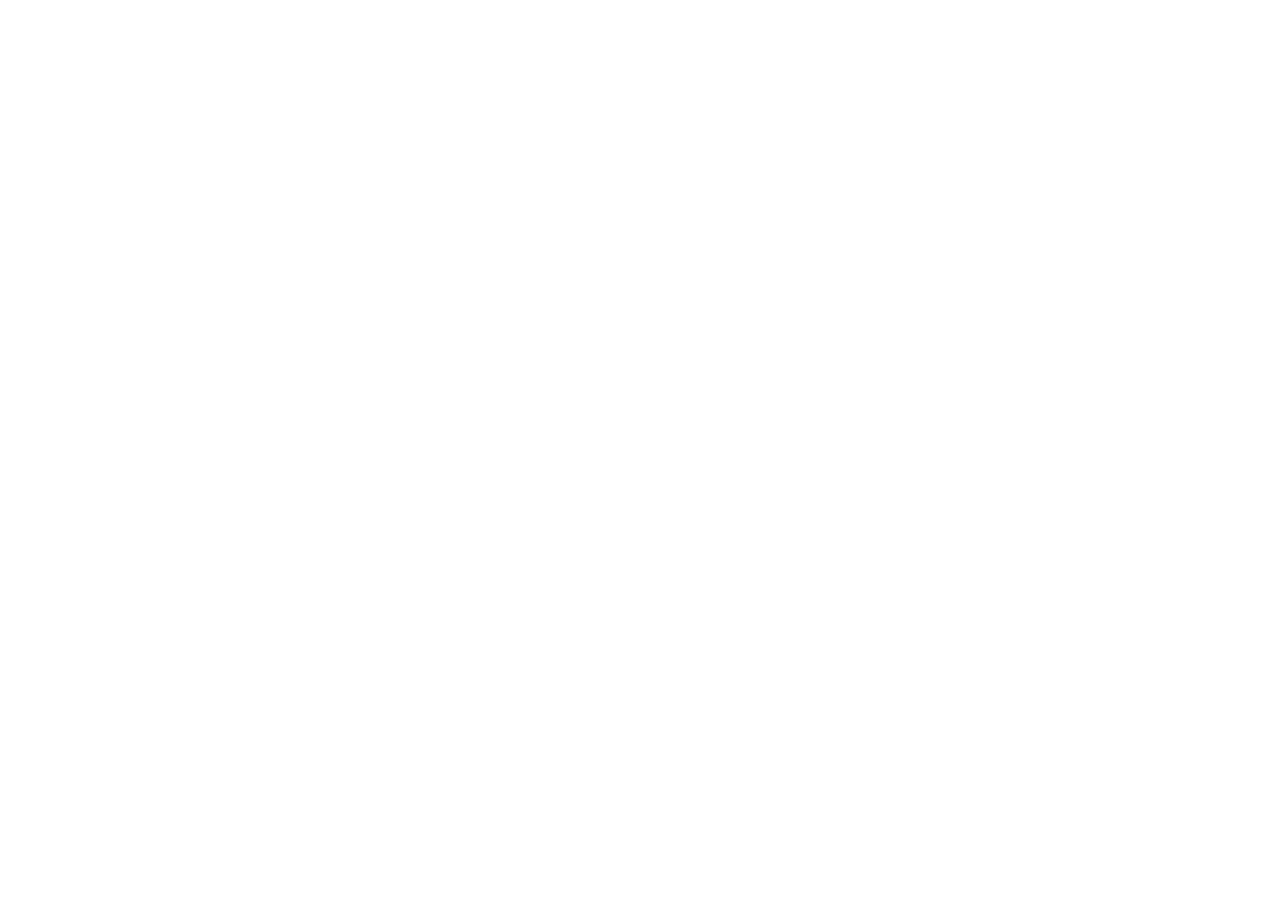
==== index.html @ d8bb0363 "premiere sauvegarde" ====
<!DOCTYPE html>
<html lang="en">
<head>
    <meta charset="UTF-8">
    <meta name="viewport" content="width=device-width, initial-scale=1.0">
    <title>Document</title>
</head>
<body>
    
</body>
</html>
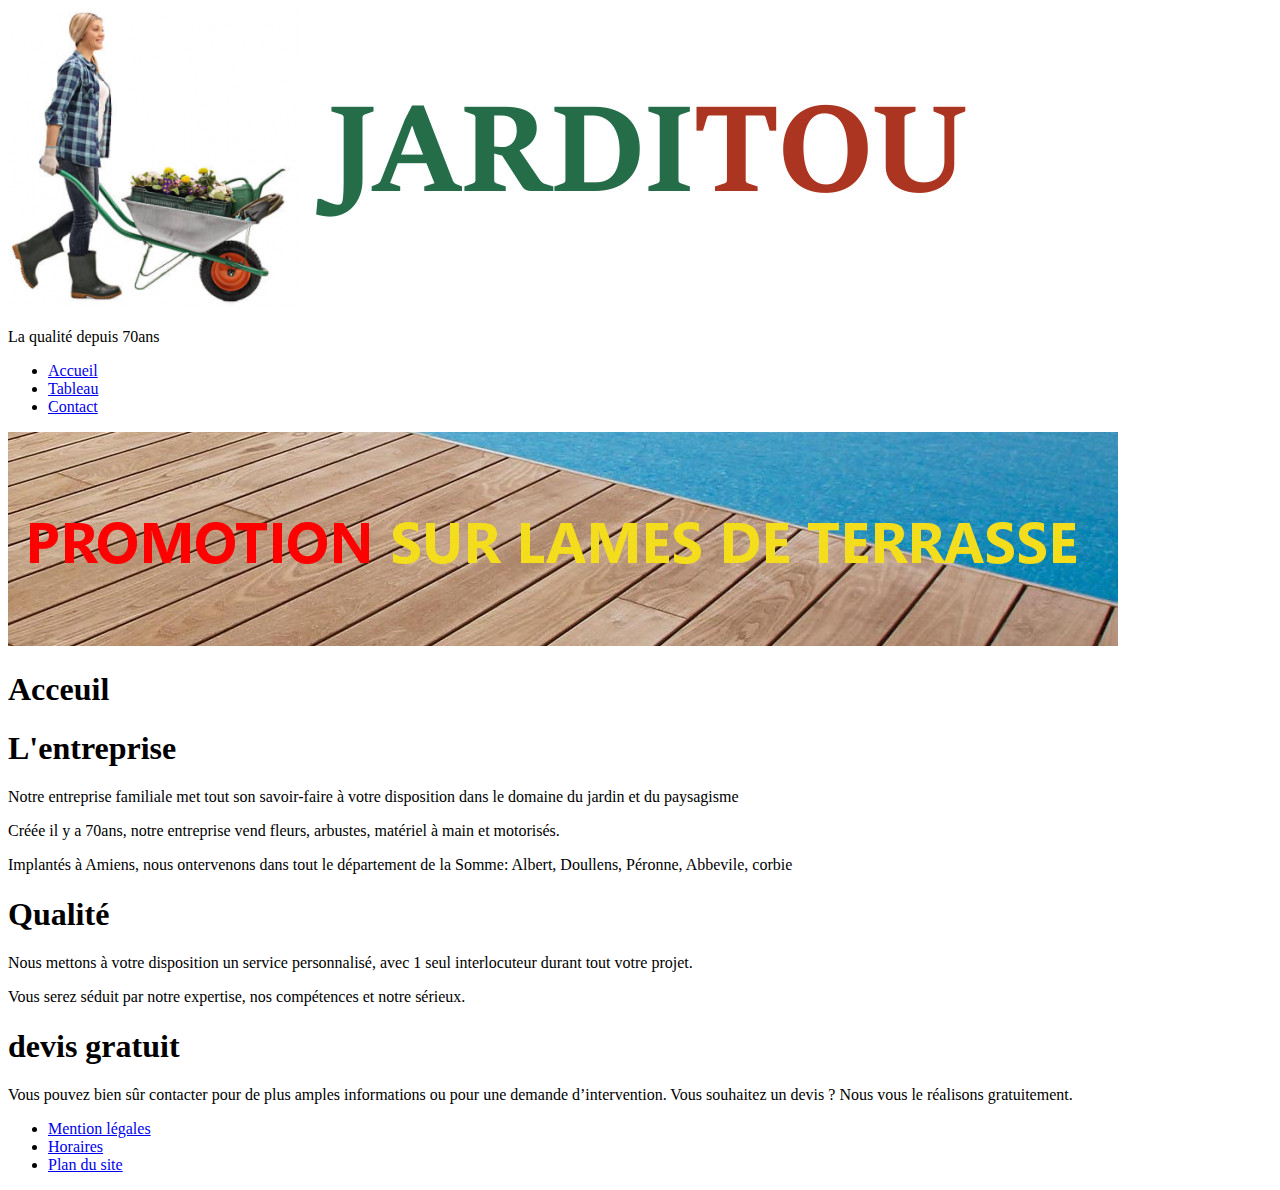
==== commit c2c12b49: "VF HTML" ====
--- a/index.html
+++ b/index.html
@@ -3,9 +3,53 @@
 <head>
     <meta charset="UTF-8">
     <meta name="viewport" content="width=device-width, initial-scale=1.0">
-    <title>Document</title>
+    <title>index</title>
 </head>
 <body>
     
+    <header>
+        <img src="jarditou-css/src/img/jarditou_logo.jpg" titre="logo jarditou" alt="logo jarditou"> 
+        <p>La qualité depuis 70ans </p>
+    
+        <nav>
+            <ul>
+                <li> <a href="index.html" title="accueil">Accueil</a> </li>
+                <li> <a href="tableau.html" title="tableau">Tableau</a> </li>
+                <li> <a href="contact.html" title="contact">Contact</a> </li>
+            </ul>
+        </nav>
+
+        <img src="jarditou-css/src/img/promotion.jpg" titre="promotion" alt="promotion">
+
+        <H1>Acceuil</H1>
+    </header>
+
+    <article>
+        <h1>L'entreprise</h1>
+    
+            <p>Notre entreprise familiale met tout son savoir-faire à votre disposition dans le domaine du jardin et du paysagisme</p>
+            <p>Créée il y a 70ans, notre entreprise vend fleurs, arbustes, matériel à main et motorisés.</p>
+            <p>Implantés à Amiens, nous ontervenons dans tout le département de la Somme: Albert, Doullens, Péronne, Abbevile, corbie</p>
+    </article>
+    <article>
+        <h1>Qualité</h1>
+            <p>Nous mettons à votre disposition un service personnalisé, avec 1 seul interlocuteur durant tout votre projet.</p>
+            <p>Vous serez séduit par notre expertise, nos compétences et notre sérieux.</p>
+    </article>
+    <article>
+        <h1>devis gratuit</h1>
+            <p>Vous pouvez bien sûr contacter pour de plus amples informations ou pour une demande d’intervention. Vous souhaitez un devis ? Nous vous le réalisons gratuitement.</p>
+    </article>
+
+    <footer>
+        <nav>
+            <ul>
+                <li> <a href="index.html" titre="mentions légales">Mention légales</a></li>
+                <li> <a href="index.html" titre="Horaires">Horaires</a></li>
+                <li> <a href="index.html" titre="plan">Plan du site</a></li>
+            </ul>
+        </nav>
+    </footer>
+
 </body>
 </html>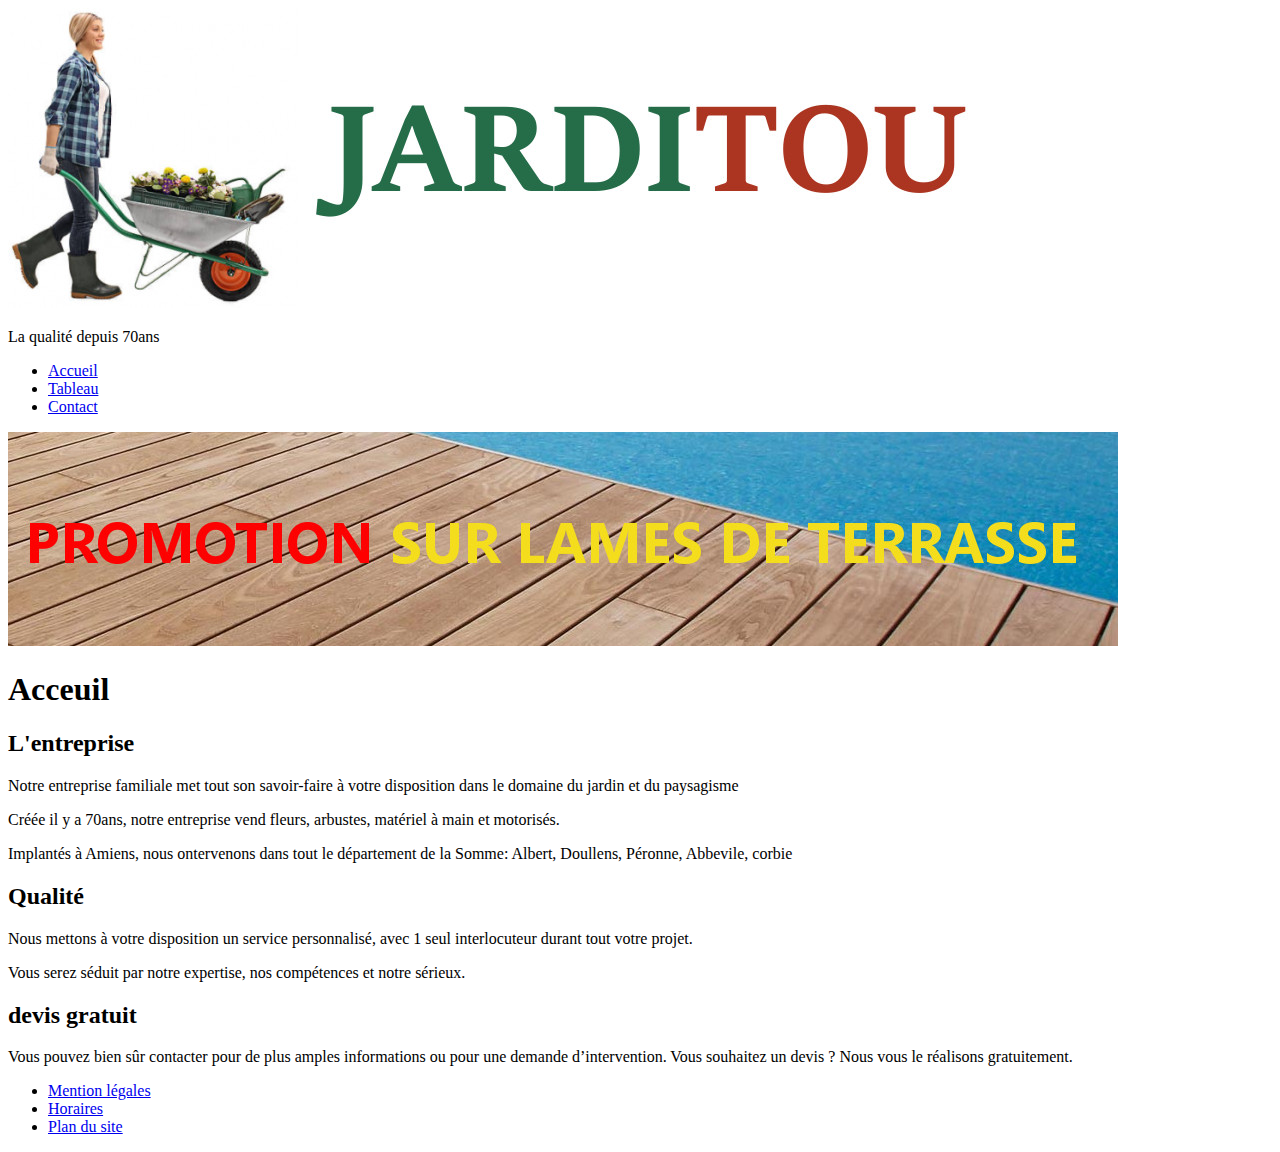
==== commit 74fa3d72: "vff" ====
--- a/index.html
+++ b/index.html
@@ -8,7 +8,7 @@
 <body>
     
     <header>
-        <img src="jarditou-css/src/img/jarditou_logo.jpg" titre="logo jarditou" alt="logo jarditou"> 
+        <img src="jarditou-css/src/img/jarditou_logo.jpg" title="logo jarditou" alt="logo jarditou"> 
         <p>La qualité depuis 70ans </p>
     
         <nav>
@@ -19,34 +19,34 @@
             </ul>
         </nav>
 
-        <img src="jarditou-css/src/img/promotion.jpg" titre="promotion" alt="promotion">
+        <img src="jarditou-css/src/img/promotion.jpg" title="promotion" alt="promotion">
 
         <H1>Acceuil</H1>
     </header>
 
     <article>
-        <h1>L'entreprise</h1>
+        <h2>L'entreprise</h2>
     
             <p>Notre entreprise familiale met tout son savoir-faire à votre disposition dans le domaine du jardin et du paysagisme</p>
             <p>Créée il y a 70ans, notre entreprise vend fleurs, arbustes, matériel à main et motorisés.</p>
             <p>Implantés à Amiens, nous ontervenons dans tout le département de la Somme: Albert, Doullens, Péronne, Abbevile, corbie</p>
     </article>
     <article>
-        <h1>Qualité</h1>
+        <h2>Qualité</h2>
             <p>Nous mettons à votre disposition un service personnalisé, avec 1 seul interlocuteur durant tout votre projet.</p>
             <p>Vous serez séduit par notre expertise, nos compétences et notre sérieux.</p>
     </article>
     <article>
-        <h1>devis gratuit</h1>
+        <h2>devis gratuit</h2>
             <p>Vous pouvez bien sûr contacter pour de plus amples informations ou pour une demande d’intervention. Vous souhaitez un devis ? Nous vous le réalisons gratuitement.</p>
     </article>
 
     <footer>
         <nav>
             <ul>
-                <li> <a href="index.html" titre="mentions légales">Mention légales</a></li>
-                <li> <a href="index.html" titre="Horaires">Horaires</a></li>
-                <li> <a href="index.html" titre="plan">Plan du site</a></li>
+                <li> <a href="index.html" title="mentions légales">Mention légales</a></li>
+                <li> <a href="index.html" title="Horaires">Horaires</a></li>
+                <li> <a href="index.html" title="plan">Plan du site</a></li>
             </ul>
         </nav>
     </footer>
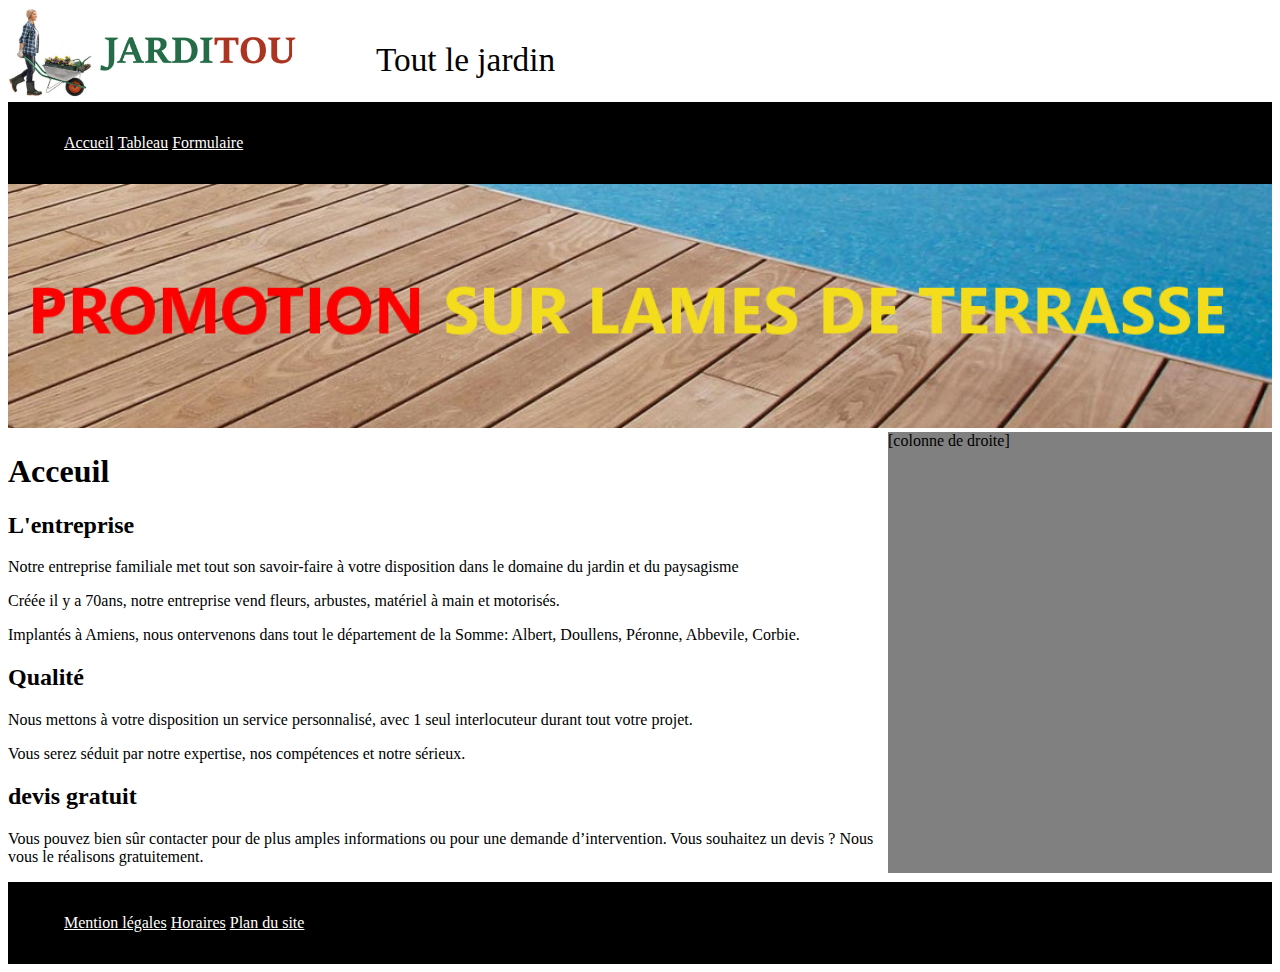
==== commit 3f1d18b3: "css" ====
--- a/index.html
+++ b/index.html
@@ -1,44 +1,54 @@
 <!DOCTYPE html>
 <html lang="en">
+
 <head>
     <meta charset="UTF-8">
     <meta name="viewport" content="width=device-width, initial-scale=1.0">
+    <link rel="stylesheet" href="jarditou-css/assets/css/fichier1.css">
     <title>index</title>
 </head>
+
 <body>
-    
+
     <header>
-        <img src="jarditou-css/src/img/jarditou_logo.jpg" title="logo jarditou" alt="logo jarditou"> 
-        <p>La qualité depuis 70ans </p>
-    
+        <img src="jarditou-css/src/img/jarditou_logo.jpg" title="logo jarditou" alt="logo jarditou" width="300">
+        <p>Tout le jardin</p>
+
         <nav>
             <ul>
                 <li> <a href="index.html" title="accueil">Accueil</a> </li>
                 <li> <a href="tableau.html" title="tableau">Tableau</a> </li>
-                <li> <a href="contact.html" title="contact">Contact</a> </li>
+                <li> <a href="contact.html" title="contact">Formulaire</a> </li>
             </ul>
         </nav>
 
-        <img src="jarditou-css/src/img/promotion.jpg" title="promotion" alt="promotion">
+        <img src="jarditou-css/src/img/promotion.jpg" title="promotion" alt="promotion" width="100%">
 
-        <H1>Acceuil</H1>
+        
     </header>
 
+    <aside>[colonne de droite]</aside>
+    <H1>Acceuil</H1>
+    
     <article>
         <h2>L'entreprise</h2>
-    
-            <p>Notre entreprise familiale met tout son savoir-faire à votre disposition dans le domaine du jardin et du paysagisme</p>
-            <p>Créée il y a 70ans, notre entreprise vend fleurs, arbustes, matériel à main et motorisés.</p>
-            <p>Implantés à Amiens, nous ontervenons dans tout le département de la Somme: Albert, Doullens, Péronne, Abbevile, corbie</p>
+
+        <p>Notre entreprise familiale met tout son savoir-faire à votre disposition dans le domaine du jardin et du
+            paysagisme</p>
+        <p>Créée il y a 70ans, notre entreprise vend fleurs, arbustes, matériel à main et motorisés.</p>
+        <p>Implantés à Amiens, nous ontervenons dans tout le département de la Somme: Albert, Doullens, Péronne,
+            Abbevile, Corbie.</p>
     </article>
     <article>
         <h2>Qualité</h2>
-            <p>Nous mettons à votre disposition un service personnalisé, avec 1 seul interlocuteur durant tout votre projet.</p>
-            <p>Vous serez séduit par notre expertise, nos compétences et notre sérieux.</p>
+        <p>Nous mettons à votre disposition un service personnalisé, avec 1 seul interlocuteur durant tout votre projet.
+        </p>
+        <p>Vous serez séduit par notre expertise, nos compétences et notre sérieux.</p>
     </article>
     <article>
         <h2>devis gratuit</h2>
-            <p>Vous pouvez bien sûr contacter pour de plus amples informations ou pour une demande d’intervention. Vous souhaitez un devis ? Nous vous le réalisons gratuitement.</p>
+        <p>Vous pouvez bien sûr contacter pour de plus amples informations ou pour une demande d’intervention. Vous
+            souhaitez un devis ? Nous vous le réalisons gratuitement.</p>
     </article>
 
     <footer>
@@ -52,4 +62,5 @@
     </footer>
 
 </body>
+
 </html>--- a/jarditou-css/assets/css/fichier1.css
+++ b/jarditou-css/assets/css/fichier1.css
@@ -0,0 +1,31 @@
+
+p {
+    width: 70vw;
+    
+}
+
+header p{
+    float: right;
+    font-size: 25pt;
+}
+
+aside {
+    width:30vw;
+    height:49vh;
+    float: right;
+    background-color: gray;
+}
+
+nav{
+    padding: 1em;
+    background-color: black;
+}
+nav ul li {
+    display: inline;
+    float:space-between;
+}
+
+nav ul li a {
+    color: white;
+
+}    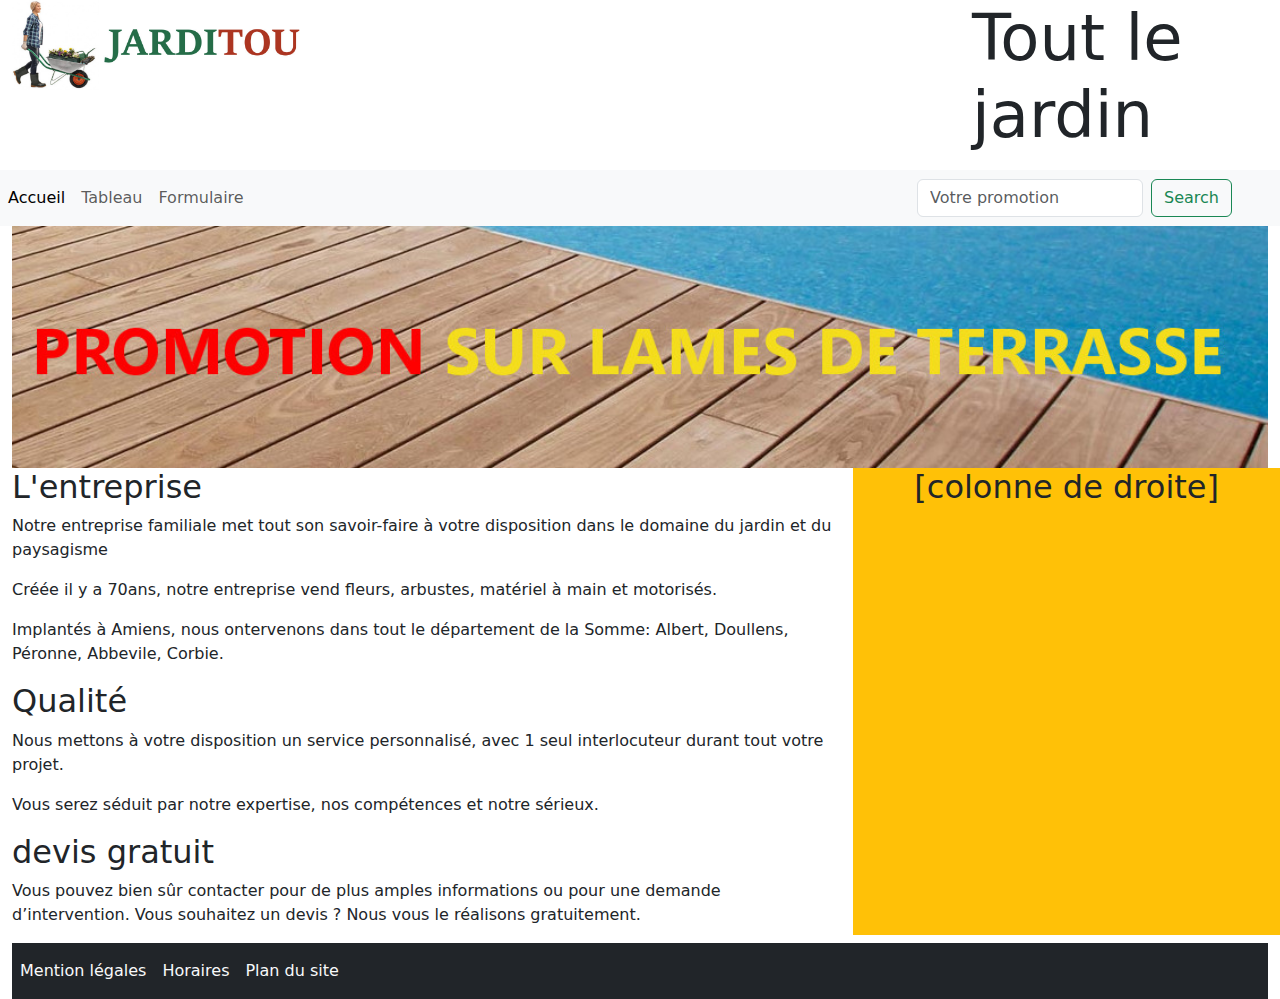
==== commit 43459ce2: "bootstrap" ====
--- a/index.html
+++ b/index.html
@@ -1,65 +1,90 @@
 <!DOCTYPE html>
-<html lang="en">
+<html lang="fr">
 
 <head>
     <meta charset="UTF-8">
-    <meta name="viewport" content="width=device-width, initial-scale=1.0">
-    <link rel="stylesheet" href="jarditou-css/assets/css/fichier1.css">
+    <meta name="viewport" content="width=device-width, initial-scale=1.0, shrink-to-fit=no">
+    <link href="https://cdn.jsdelivr.net/npm/bootstrap@5.3.3/dist/css/bootstrap.min.css" rel="stylesheet">
+    <!--     <link rel="stylesheet" href="jarditou-css/assets/css/fichier1.css"> -->
     <title>index</title>
 </head>
 
 <body>
+    <div class="container-fluid">
+        <header>
+            <div class="row">
+                <div class="col-9">
+                    <img src="jarditou-css/src/img/jarditou_logo.jpg" class="img-fluid" title="logo jarditou"
+                        alt="logo jarditou" width="300">
+                </div>
+                <div class="col-3">
+                    <p class="display-3">Tout le jardin</p>
+                </div>
 
-    <header>
-        <img src="jarditou-css/src/img/jarditou_logo.jpg" title="logo jarditou" alt="logo jarditou" width="300">
-        <p>Tout le jardin</p>
 
-        <nav>
-            <ul>
-                <li> <a href="index.html" title="accueil">Accueil</a> </li>
-                <li> <a href="tableau.html" title="tableau">Tableau</a> </li>
-                <li> <a href="contact.html" title="contact">Formulaire</a> </li>
-            </ul>
-        </nav>
+                <nav class="navbar navbar-expand-sm bg-light">
+                    <ul class="navbar-nav me-auto">
+                        <li class="nav-item"> <a href="index.html" class="nav-link active" title="accueil">Accueil</a>
+                        </li>
+                        <li class="nav-item"> <a href="tableau.html" class="nav-link" title="tableau">Tableau</a> </li>
+                        <li class="nav-item"> <a href="contact.html" class="nav-link" title="contact">Formulaire</a>
+                        </li>
+                    </ul>
+                    <form class="d-flex mx-5">
+                        <input class="form-control me-2 m" type="text" placeholder="Votre promotion">
+                        <button class="btn btn-outline-success" type="button">Search</button>
+                      </form>
+                </nav>
+                    <img src="jarditou-css/src/img/promotion.jpg" class="img-fluid" title="promotion" alt="promotion" width="100%">
+            </div>
+        </header>
+        <div class="row">
+            <div class="col-12 col-lg-8">
+ 
+                <article class="text-justify">
+                    <h2>L'entreprise</h2>
 
-        <img src="jarditou-css/src/img/promotion.jpg" title="promotion" alt="promotion" width="100%">
+                    <p>Notre entreprise familiale met tout son savoir-faire à votre disposition dans le domaine du
+                        jardin et
+                        du
+                        paysagisme</p>
+                    <p>Créée il y a 70ans, notre entreprise vend fleurs, arbustes, matériel à main et motorisés.</p>
+                    <p>Implantés à Amiens, nous ontervenons dans tout le département de la Somme: Albert, Doullens,
+                        Péronne,
+                        Abbevile, Corbie.</p>
+                </article>
+                <article class="text-justify">
+                    <h2>Qualité</h2>
+                    <p>Nous mettons à votre disposition un service personnalisé, avec 1 seul interlocuteur durant tout
+                        votre
+                        projet.
+                    </p>
+                    <p>Vous serez séduit par notre expertise, nos compétences et notre sérieux.</p>
+                </article>
+                <article class="text-justify">
+                    <h2>devis gratuit</h2>
+                    <p>Vous pouvez bien sûr contacter pour de plus amples informations ou pour une demande
+                        d’intervention.
+                        Vous
+                        souhaitez un devis ? Nous vous le réalisons gratuitement.</p>
+                </article>
+            </div>
+            <div class="col-12 col-lg-4 bg-warning text-center h2">
+                [colonne de droite]
+            </div>
+        </div>
+        <footer >
+            <nav class="navbar navbar-expand-sm bg-dark">
+                <ul class="navbar-nav me-auto">
+                    <li class="nav-item"> <a href="index.html" class="nav-link text-light" title="mentions légales">Mention légales</a></li>
+                    <li class="nav-item"> <a href="index.html" class="nav-link text-light" title="Horaires">Horaires</a></li>
+                    <li class="nav-item"> <a href="index.html" class="nav-link text-light" title="plan">Plan du site</a></li>
+                </ul>
+            </nav>
+        </footer>
 
-        
-    </header>
-
-    <aside>[colonne de droite]</aside>
-    <H1>Acceuil</H1>
-    
-    <article>
-        <h2>L'entreprise</h2>
-
-        <p>Notre entreprise familiale met tout son savoir-faire à votre disposition dans le domaine du jardin et du
-            paysagisme</p>
-        <p>Créée il y a 70ans, notre entreprise vend fleurs, arbustes, matériel à main et motorisés.</p>
-        <p>Implantés à Amiens, nous ontervenons dans tout le département de la Somme: Albert, Doullens, Péronne,
-            Abbevile, Corbie.</p>
-    </article>
-    <article>
-        <h2>Qualité</h2>
-        <p>Nous mettons à votre disposition un service personnalisé, avec 1 seul interlocuteur durant tout votre projet.
-        </p>
-        <p>Vous serez séduit par notre expertise, nos compétences et notre sérieux.</p>
-    </article>
-    <article>
-        <h2>devis gratuit</h2>
-        <p>Vous pouvez bien sûr contacter pour de plus amples informations ou pour une demande d’intervention. Vous
-            souhaitez un devis ? Nous vous le réalisons gratuitement.</p>
-    </article>
-
-    <footer>
-        <nav>
-            <ul>
-                <li> <a href="index.html" title="mentions légales">Mention légales</a></li>
-                <li> <a href="index.html" title="Horaires">Horaires</a></li>
-                <li> <a href="index.html" title="plan">Plan du site</a></li>
-            </ul>
-        </nav>
-    </footer>
+    </div>
+    <script src="https://cdn.jsdelivr.net/npm/bootstrap@5.3.3/dist/js/bootstrap.bundle.min.js"></script>
 
 </body>
 
--- a/jarditou-css/assets/css/fichier1.css
+++ b/jarditou-css/assets/css/fichier1.css
@@ -1,3 +1,7 @@
+
+html {
+    font-size:100%
+}
 
 p {
     width: 70vw;
@@ -16,10 +20,11 @@
     background-color: gray;
 }
 
-nav{
-    padding: 1em;
+nav {
+    padding: 1rem;
     background-color: black;
 }
+
 nav ul li {
     display: inline;
     float:space-between;
@@ -27,5 +32,20 @@
 
 nav ul li a {
     color: white;
+}
 
-}    +img{
+    max-width: 100%;
+    height:auto
+}
+
+table, td, th{
+    border:1px solid black;
+    min-width: 6rem;
+    text-align:center;
+}
+
+.red{
+    color: red;
+    font-weight: bold
+}